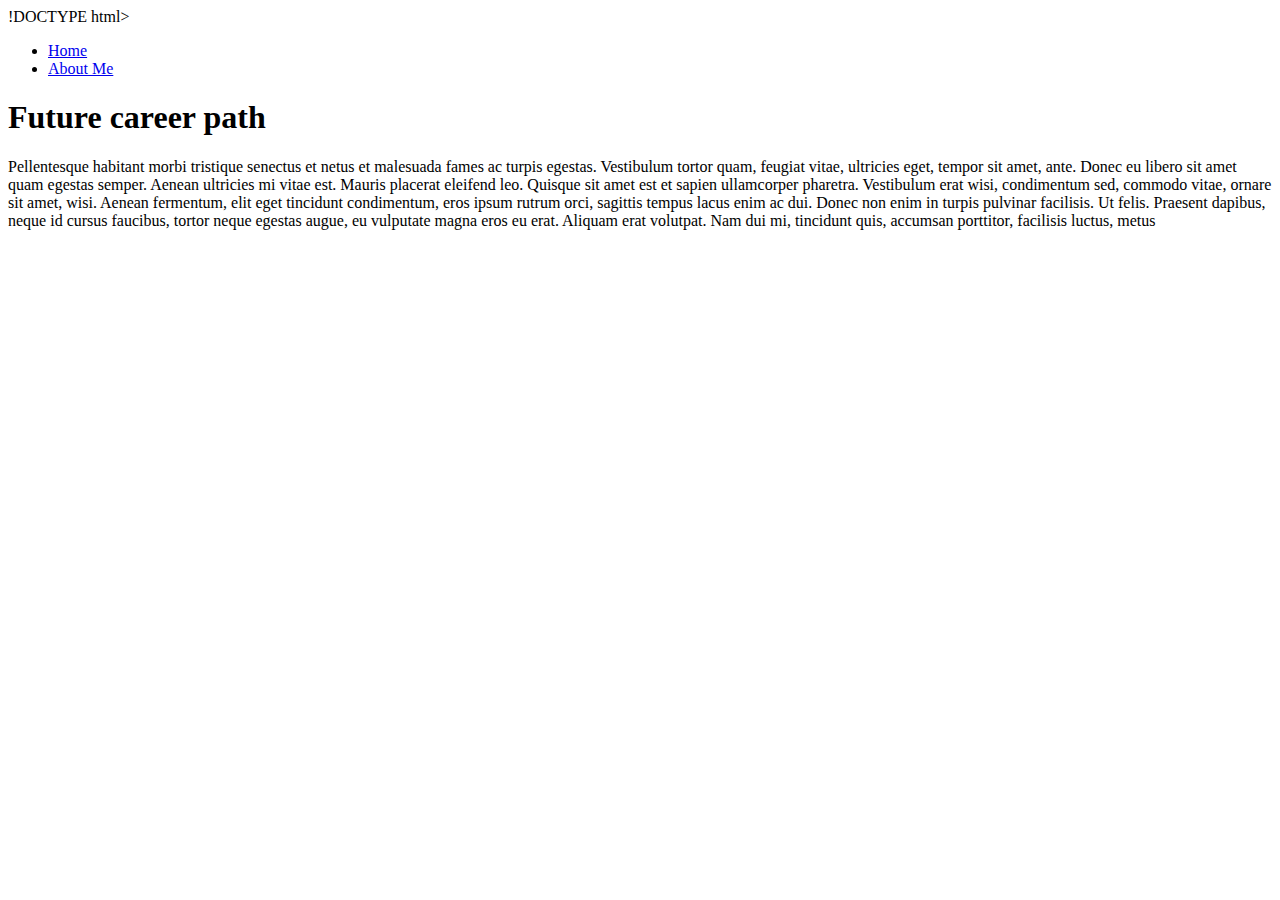
==== about.html @ 88805228 "Create about.html" ====
!DOCTYPE html>
<html lang="en">
  <head>
    <meta charset="UTF-8">
    <title>HTML Examples</title>
    
    <!-- External CSS -->
    <link rel="stylesheet" href="css/style.css">
  </head>
  <body>
    <nav>
      <ul>
        <li><a href="index.html">Home</a></li>
        <li><a href="about.html">About Me</a></li>
      </ul>
    </nav>

    <h1>Future career path</h1>
    <p>Pellentesque habitant morbi tristique senectus et netus et malesuada fames ac turpis egestas. Vestibulum tortor quam, feugiat vitae, ultricies eget, tempor sit amet, ante. Donec eu libero sit amet quam egestas semper. Aenean ultricies mi vitae est. Mauris placerat eleifend leo. Quisque sit amet est et sapien ullamcorper pharetra. Vestibulum erat wisi, condimentum sed, commodo vitae, ornare sit amet, wisi. Aenean fermentum, elit eget tincidunt condimentum, eros ipsum rutrum orci, sagittis tempus lacus enim ac dui. Donec non enim in turpis pulvinar facilisis. Ut felis. Praesent dapibus, neque id cursus faucibus, tortor neque egestas augue, eu vulputate magna eros eu erat. Aliquam erat volutpat. Nam dui mi, tincidunt quis, accumsan porttitor, facilisis luctus, metus</p>

    <img src="" alt="">
    <img src="" alt="">
    <img src="" alt="">
    <img src="" alt="">
    <img src="" alt="">
    <img src="" alt="">
  </body>
</html>
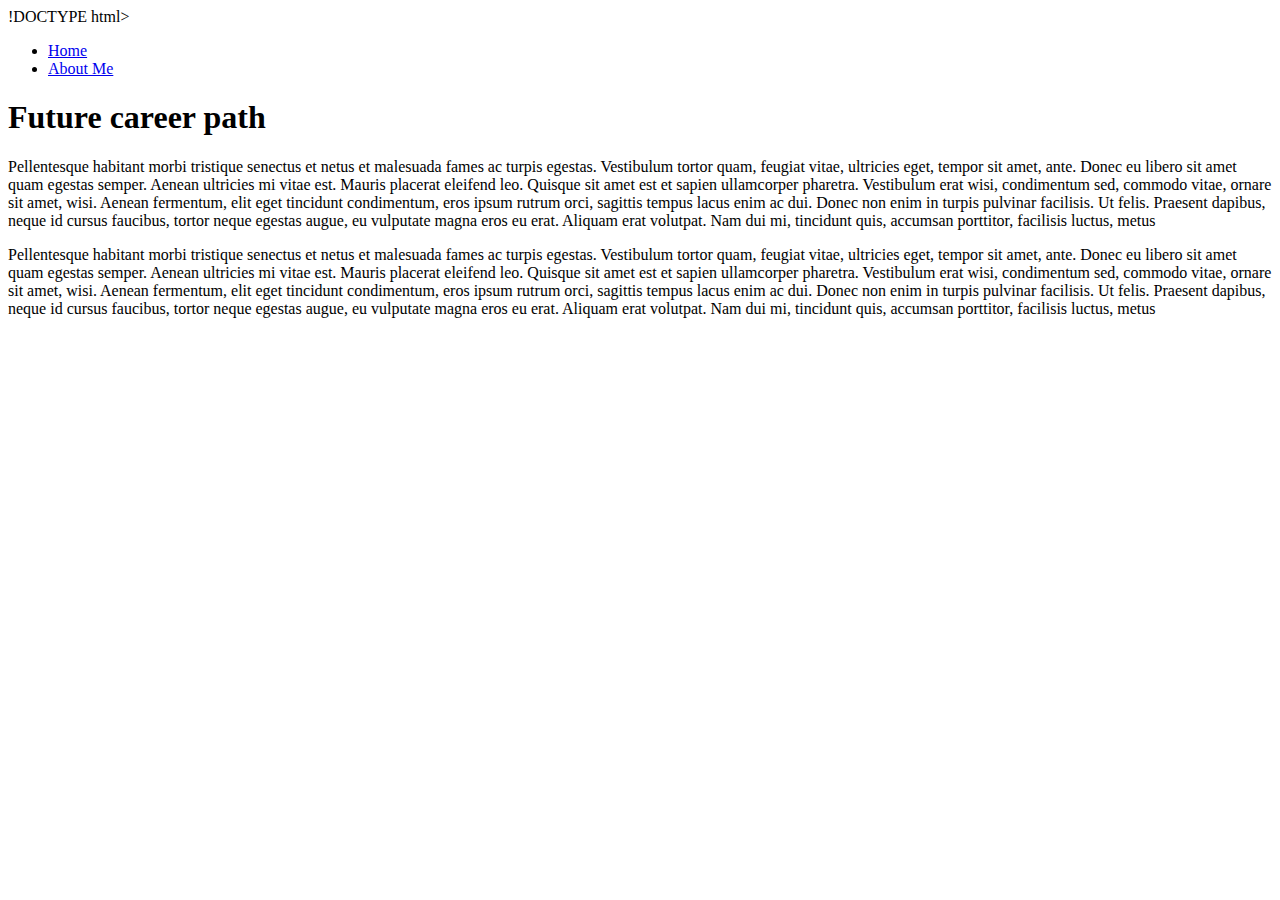
==== commit 9ce71a11: "Update about.html" ====
--- a/about.html
+++ b/about.html
@@ -17,7 +17,8 @@
 
     <h1>Future career path</h1>
     <p>Pellentesque habitant morbi tristique senectus et netus et malesuada fames ac turpis egestas. Vestibulum tortor quam, feugiat vitae, ultricies eget, tempor sit amet, ante. Donec eu libero sit amet quam egestas semper. Aenean ultricies mi vitae est. Mauris placerat eleifend leo. Quisque sit amet est et sapien ullamcorper pharetra. Vestibulum erat wisi, condimentum sed, commodo vitae, ornare sit amet, wisi. Aenean fermentum, elit eget tincidunt condimentum, eros ipsum rutrum orci, sagittis tempus lacus enim ac dui. Donec non enim in turpis pulvinar facilisis. Ut felis. Praesent dapibus, neque id cursus faucibus, tortor neque egestas augue, eu vulputate magna eros eu erat. Aliquam erat volutpat. Nam dui mi, tincidunt quis, accumsan porttitor, facilisis luctus, metus</p>
-
+    <p>Pellentesque habitant morbi tristique senectus et netus et malesuada fames ac turpis egestas. Vestibulum tortor quam, feugiat vitae, ultricies eget, tempor sit amet, ante. Donec eu libero sit amet quam egestas semper. Aenean ultricies mi vitae est. Mauris placerat eleifend leo. Quisque sit amet est et sapien ullamcorper pharetra. Vestibulum erat wisi, condimentum sed, commodo vitae, ornare sit amet, wisi. Aenean fermentum, elit eget tincidunt condimentum, eros ipsum rutrum orci, sagittis tempus lacus enim ac dui. Donec non enim in turpis pulvinar facilisis. Ut felis. Praesent dapibus, neque id cursus faucibus, tortor neque egestas augue, eu vulputate magna eros eu erat. Aliquam erat volutpat. Nam dui mi, tincidunt quis, accumsan porttitor, facilisis luctus, metus</p>
+    
     <img src="" alt="">
     <img src="" alt="">
     <img src="" alt="">
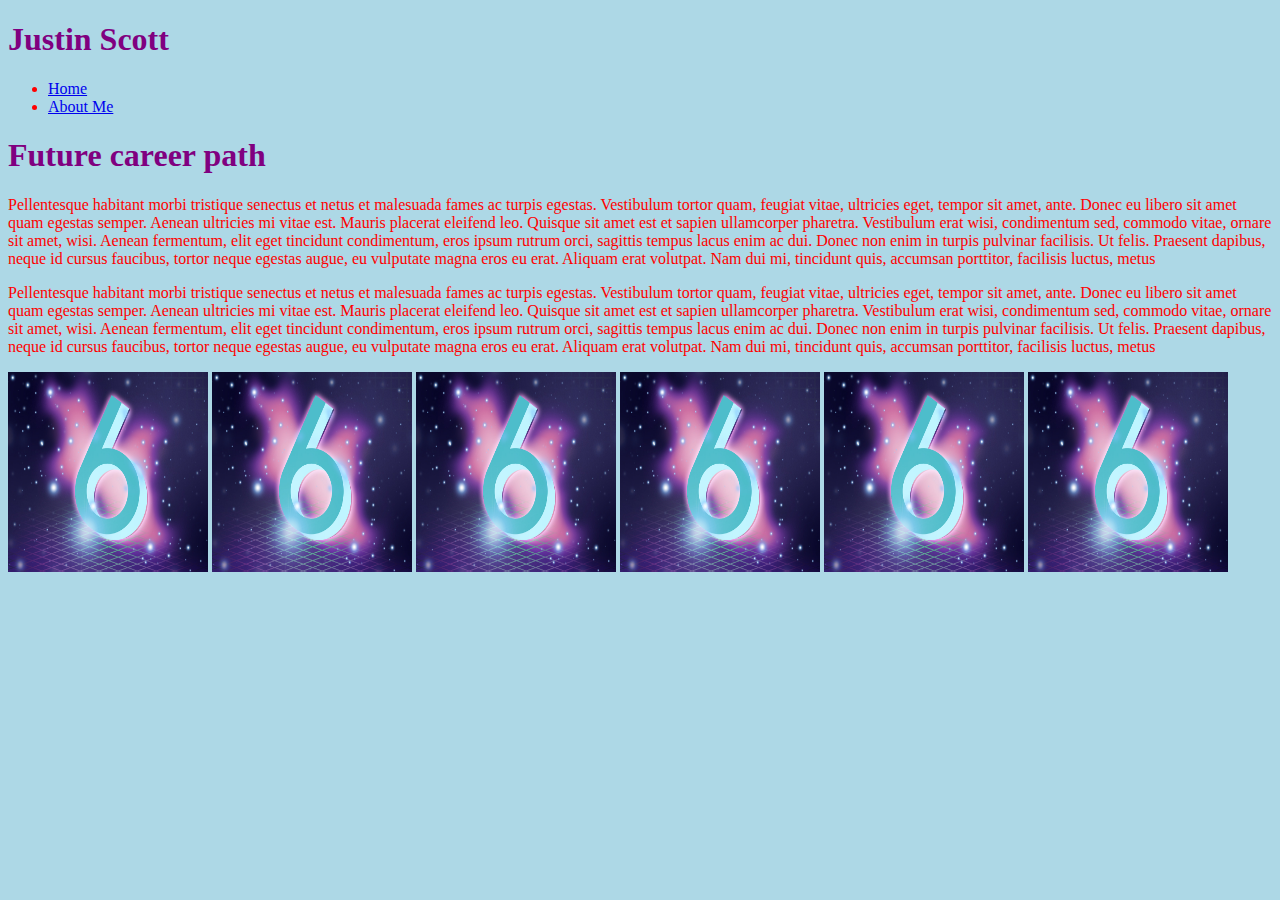
==== commit b3ebc9b6: "updated code" ====
--- a/about.html
+++ b/about.html
@@ -1,4 +1,4 @@
-!DOCTYPE html>
+<!DOCTYPE html>
 <html lang="en">
   <head>
     <meta charset="UTF-8">
@@ -8,6 +8,7 @@
     <link rel="stylesheet" href="css/style.css">
   </head>
   <body>
+  <h1>Justin Scott</h1>
     <nav>
       <ul>
         <li><a href="index.html">Home</a></li>
@@ -19,11 +20,11 @@
     <p>Pellentesque habitant morbi tristique senectus et netus et malesuada fames ac turpis egestas. Vestibulum tortor quam, feugiat vitae, ultricies eget, tempor sit amet, ante. Donec eu libero sit amet quam egestas semper. Aenean ultricies mi vitae est. Mauris placerat eleifend leo. Quisque sit amet est et sapien ullamcorper pharetra. Vestibulum erat wisi, condimentum sed, commodo vitae, ornare sit amet, wisi. Aenean fermentum, elit eget tincidunt condimentum, eros ipsum rutrum orci, sagittis tempus lacus enim ac dui. Donec non enim in turpis pulvinar facilisis. Ut felis. Praesent dapibus, neque id cursus faucibus, tortor neque egestas augue, eu vulputate magna eros eu erat. Aliquam erat volutpat. Nam dui mi, tincidunt quis, accumsan porttitor, facilisis luctus, metus</p>
     <p>Pellentesque habitant morbi tristique senectus et netus et malesuada fames ac turpis egestas. Vestibulum tortor quam, feugiat vitae, ultricies eget, tempor sit amet, ante. Donec eu libero sit amet quam egestas semper. Aenean ultricies mi vitae est. Mauris placerat eleifend leo. Quisque sit amet est et sapien ullamcorper pharetra. Vestibulum erat wisi, condimentum sed, commodo vitae, ornare sit amet, wisi. Aenean fermentum, elit eget tincidunt condimentum, eros ipsum rutrum orci, sagittis tempus lacus enim ac dui. Donec non enim in turpis pulvinar facilisis. Ut felis. Praesent dapibus, neque id cursus faucibus, tortor neque egestas augue, eu vulputate magna eros eu erat. Aliquam erat volutpat. Nam dui mi, tincidunt quis, accumsan porttitor, facilisis luctus, metus</p>
     
-    <img src="" alt="">
-    <img src="" alt="">
-    <img src="" alt="">
-    <img src="" alt="">
-    <img src="" alt="">
-    <img src="" alt="">
+    <img src="img/numbers-06.jpg" alt="Future Career">
+    <img src="img/numbers-06.jpg" alt="Future Career">
+    <img src="img/numbers-06.jpg" alt="Future Career">
+    <img src="img/numbers-06.jpg" alt="Future Career">
+    <img src="img/numbers-06.jpg" alt="Future Career">
+    <img src="img/numbers-06.jpg" alt="Future Career">
   </body>
 </html>
--- a/css/style.css
+++ b/css/style.css
@@ -0,0 +1,15 @@
+body {
+  background-color: lightblue;
+  color: red;
+}
+
+h1 {
+  color: purple;
+}
+
+/* These are extra styles */
+
+img {
+  height: 200px;
+  width: 200px;
+}
